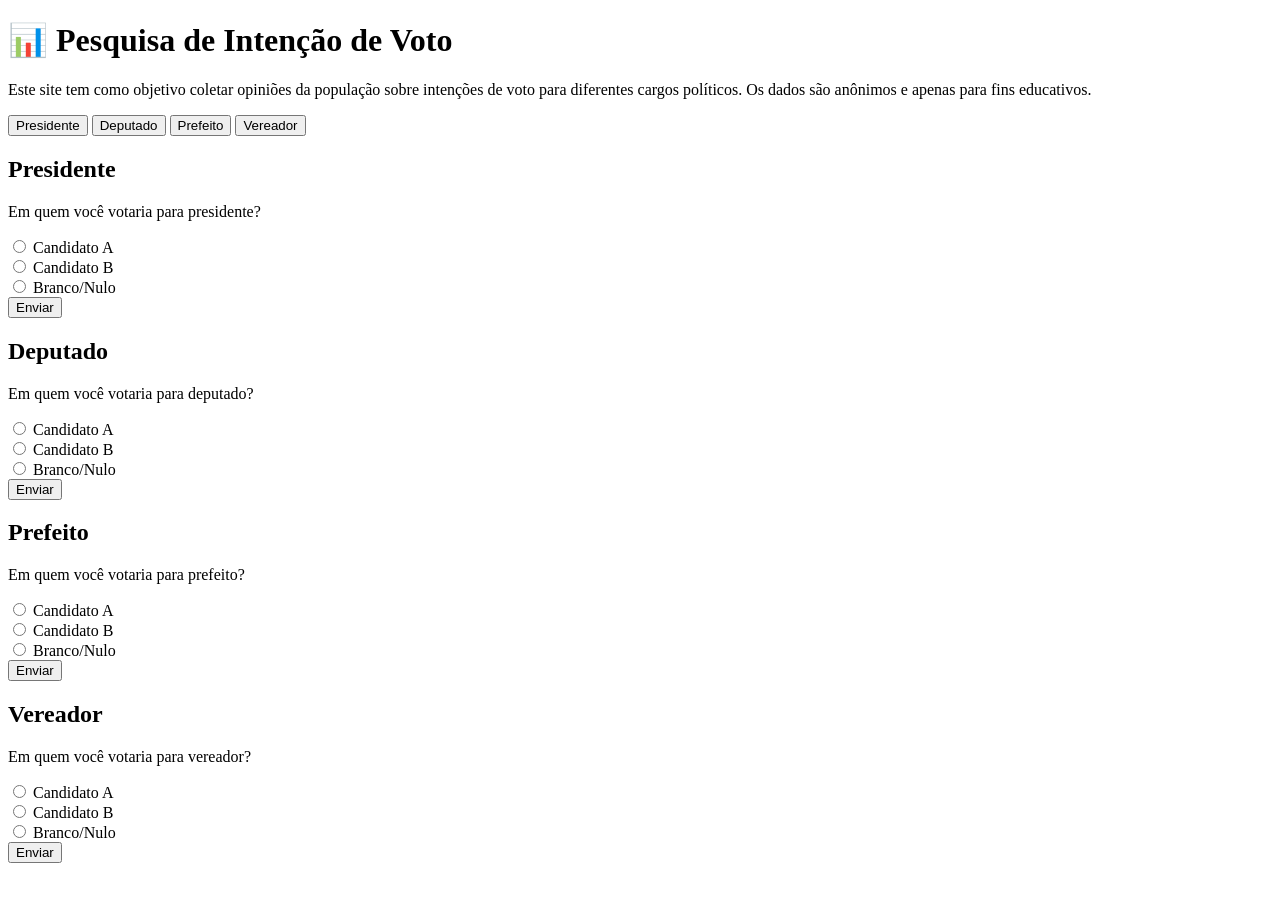
==== Index.html @ 9e9cefbb "Create Index.html" ====
<!DOCTYPE html>
<html lang="pt-br">
<head>
  <meta charset="UTF-8">
  <title>Pesquisa Eleitoral</title>
  <link rel="stylesheet" href="style.css">
</head>
<body>

<header>
  <h1>📊 Pesquisa de Intenção de Voto</h1>
  <p class="intro">
    Este site tem como objetivo coletar opiniões da população sobre intenções de voto
    para diferentes cargos políticos. Os dados são anônimos e apenas para fins educativos.
  </p>
</header>

<nav>
  <button onclick="abrirAba('presidente')">Presidente</button>
  <button onclick="abrirAba('deputado')">Deputado</button>
  <button onclick="abrirAba('prefeito')">Prefeito</button>
  <button onclick="abrirAba('vereador')">Vereador</button>
</nav>

<main>

  <!-- PRESIDENTE -->
  <section id="presidente" class="aba">
    <h2>Presidente</h2>
    <p>Em quem você votaria para presidente?</p>
    <label><input type="radio" name="presidente"> Candidato A</label><br>
    <label><input type="radio" name="presidente"> Candidato B</label><br>
    <label><input type="radio" name="presidente"> Branco/Nulo</label><br>
    <button onclick="enviar()">Enviar</button>
  </section>

  <!-- DEPUTADO -->
  <section id="deputado" class="aba">
    <h2>Deputado</h2>
    <p>Em quem você votaria para deputado?</p>
    <label><input type="radio" name="deputado"> Candidato A</label><br>
    <label><input type="radio" name="deputado"> Candidato B</label><br>
    <label><input type="radio" name="deputado"> Branco/Nulo</label><br>
    <button onclick="enviar()">Enviar</button>
  </section>

  <!-- PREFEITO -->
  <section id="prefeito" class="aba">
    <h2>Prefeito</h2>
    <p>Em quem você votaria para prefeito?</p>
    <label><input type="radio" name="prefeito"> Candidato A</label><br>
    <label><input type="radio" name="prefeito"> Candidato B</label><br>
    <label><input type="radio" name="prefeito"> Branco/Nulo</label><br>
    <button onclick="enviar()">Enviar</button>
  </section>

  <!-- VEREADOR -->
  <section id="vereador" class="aba">
    <h2>Vereador</h2>
    <p>Em quem você votaria para vereador?</p>
    <label><input type="radio" name="vereador"> Candidato A</label><br>
    <label><input type="radio" name="vereador"> Candidato B</label><br>
    <label><input type="radio" name="vereador"> Branco/Nulo</label><br>
    <button onclick="enviar()">Enviar</button>
  </section>

</main>

<script src="script.js"></script>
</body>
    </html>
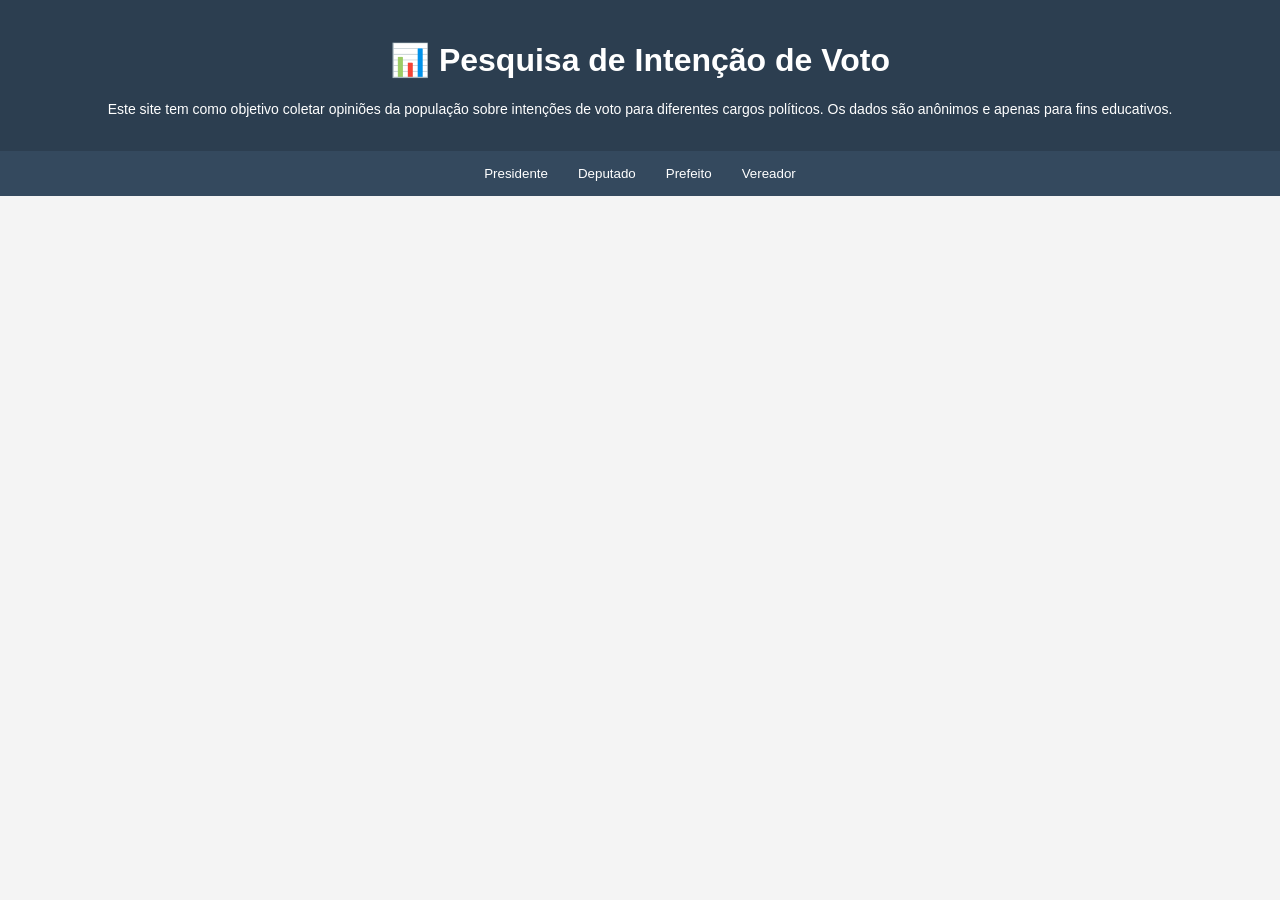
==== commit 5710520a: "Create Index.html" ====
--- a/Index.html
+++ b/Index.html
@@ -68,4 +68,4 @@
 
 <script src="script.js"></script>
 </body>
-    </html>
+             </html>
--- a/style.css
+++ b/style.css
@@ -0,0 +1,50 @@
+body {
+  font-family: Arial;
+  margin: 0;
+  background: #f4f4f4;
+}
+
+header {
+  background: #2c3e50;
+  color: white;
+  padding: 20px;
+  text-align: center;
+}
+
+.intro {
+  font-size: 14px;
+  margin-top: 10px;
+}
+
+nav {
+  display: flex;
+  justify-content: center;
+  background: #34495e;
+}
+
+nav button {
+  background: none;
+  border: none;
+  color: white;
+  padding: 15px;
+  cursor: pointer;
+}
+
+nav button:hover {
+  background: #1abc9c;
+}
+
+main {
+  padding: 20px;
+}
+
+.aba {
+  display: none;
+  background: white;
+  padding: 20px;
+  border-radius: 10px;
+}
+
+.aba.ativa {
+  display: block;
+}
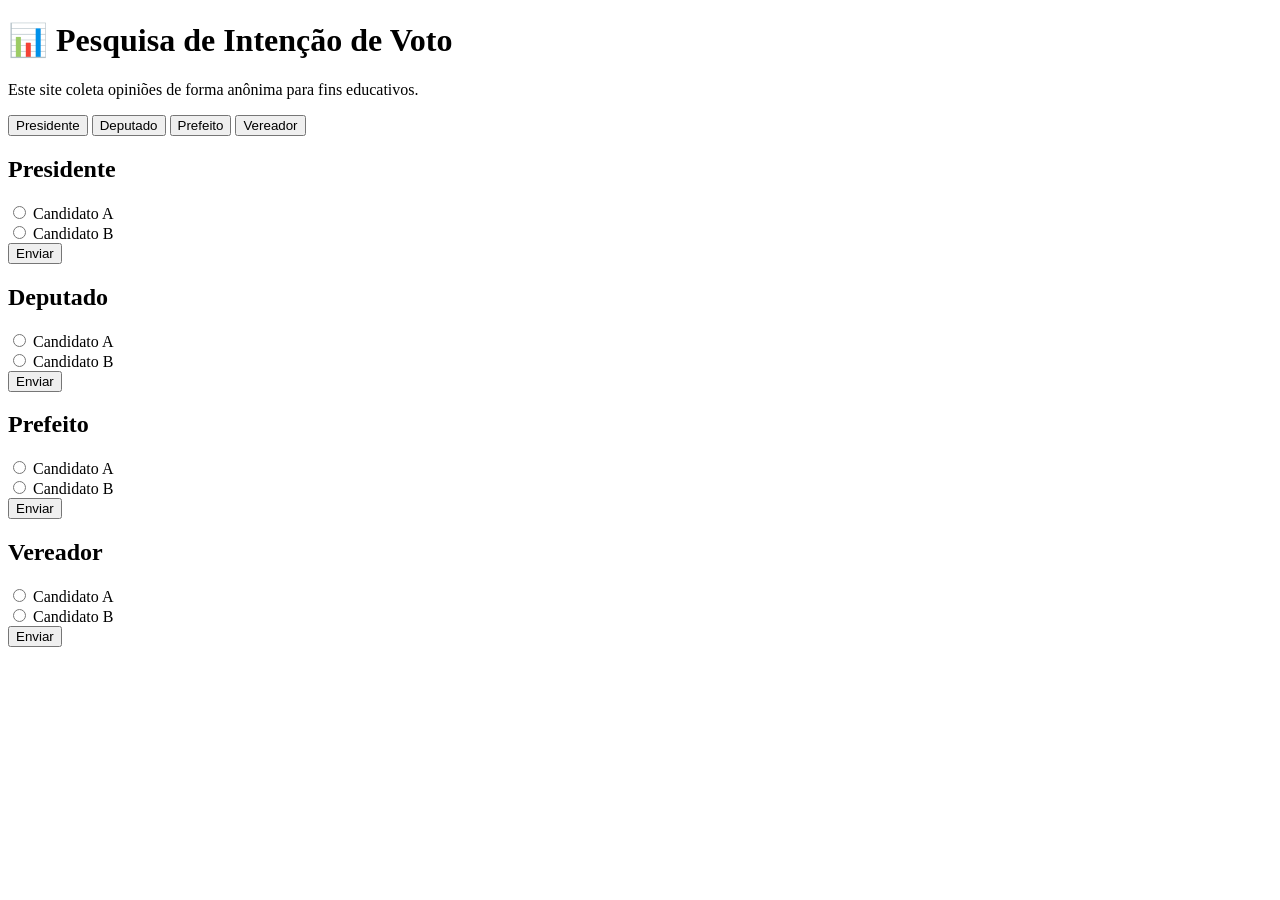
==== commit 4967632b: "Create Index.html" ====
--- a/Index.html
+++ b/Index.html
@@ -9,9 +9,8 @@
 
 <header>
   <h1>📊 Pesquisa de Intenção de Voto</h1>
-  <p class="intro">
-    Este site tem como objetivo coletar opiniões da população sobre intenções de voto
-    para diferentes cargos políticos. Os dados são anônimos e apenas para fins educativos.
+  <p>
+    Este site coleta opiniões de forma anônima para fins educativos.
   </p>
 </header>
 
@@ -24,48 +23,37 @@
 
 <main>
 
-  <!-- PRESIDENTE -->
-  <section id="presidente" class="aba">
+  <section id="presidente" class="aba ativa">
     <h2>Presidente</h2>
-    <p>Em quem você votaria para presidente?</p>
     <label><input type="radio" name="presidente"> Candidato A</label><br>
     <label><input type="radio" name="presidente"> Candidato B</label><br>
-    <label><input type="radio" name="presidente"> Branco/Nulo</label><br>
     <button onclick="enviar()">Enviar</button>
   </section>
 
-  <!-- DEPUTADO -->
   <section id="deputado" class="aba">
     <h2>Deputado</h2>
-    <p>Em quem você votaria para deputado?</p>
     <label><input type="radio" name="deputado"> Candidato A</label><br>
     <label><input type="radio" name="deputado"> Candidato B</label><br>
-    <label><input type="radio" name="deputado"> Branco/Nulo</label><br>
     <button onclick="enviar()">Enviar</button>
   </section>
 
-  <!-- PREFEITO -->
   <section id="prefeito" class="aba">
     <h2>Prefeito</h2>
-    <p>Em quem você votaria para prefeito?</p>
     <label><input type="radio" name="prefeito"> Candidato A</label><br>
     <label><input type="radio" name="prefeito"> Candidato B</label><br>
-    <label><input type="radio" name="prefeito"> Branco/Nulo</label><br>
     <button onclick="enviar()">Enviar</button>
   </section>
 
-  <!-- VEREADOR -->
   <section id="vereador" class="aba">
     <h2>Vereador</h2>
-    <p>Em quem você votaria para vereador?</p>
     <label><input type="radio" name="vereador"> Candidato A</label><br>
     <label><input type="radio" name="vereador"> Candidato B</label><br>
-    <label><input type="radio" name="vereador"> Branco/Nulo</label><br>
     <button onclick="enviar()">Enviar</button>
   </section>
 
 </main>
 
 <script src="script.js"></script>
+
 </body>
-             </html>
+</html>
